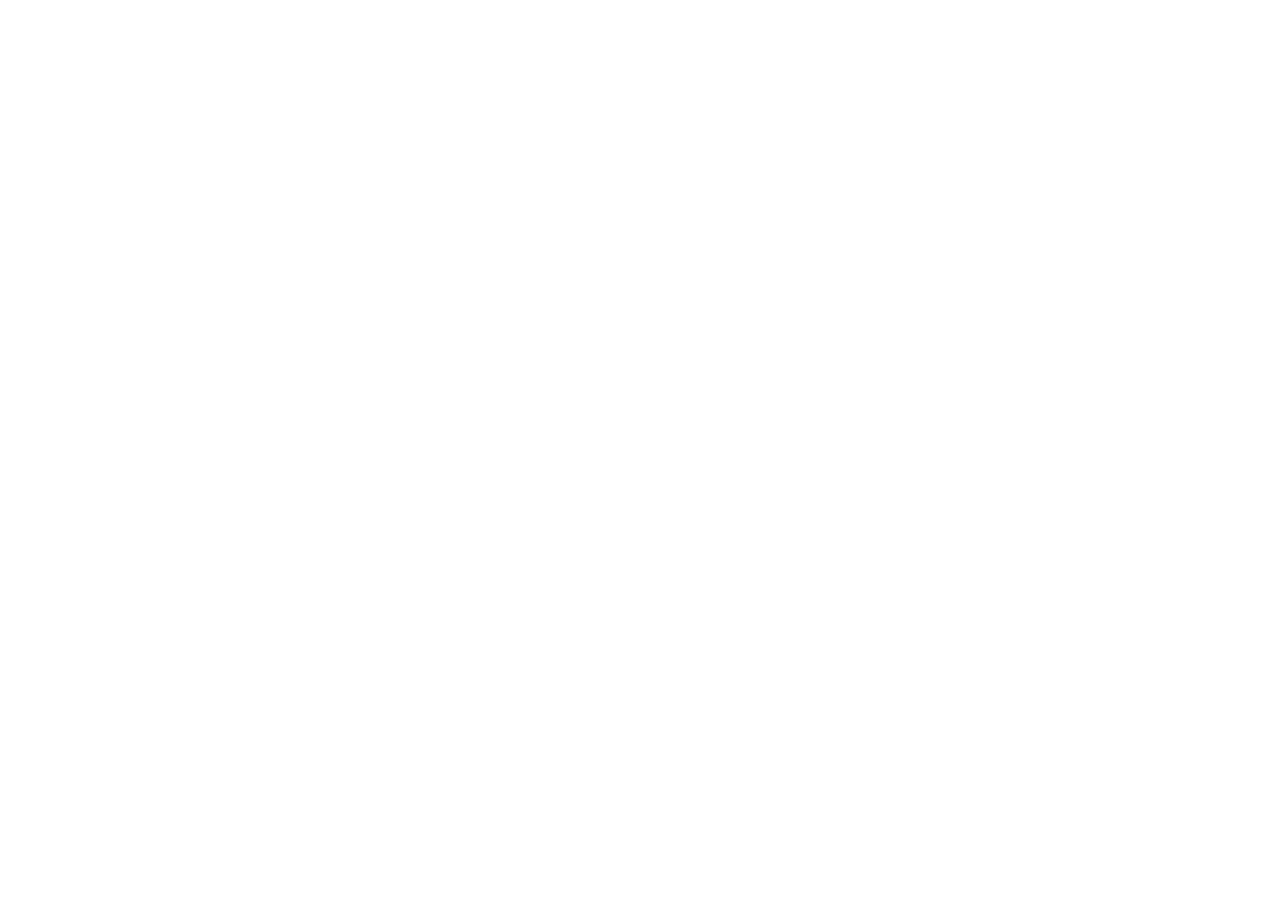
==== codediary/index.html @ cde7b7ba "Angular makes life too easy." ====
<!doctype html>
<html ng-app="IHateTheSnow">
<head>
	<title> I Hate The Snow </title>
		<link rel="stylesheet" href="https://maxcdn.bootstrapcdn.com/bootstrap/3.3.7/css/bootstrap.min.css" integrity="sha384-BVYiiSIFeK1dGmJRAkycuHAHRg32OmUcww7on3RYdg4Va+PmSTsz/K68vbdEjh4u" crossorigin="anonymous">
	<!-- The CSS File -->
		<link rel="stylesheet" href="css/main.css"></script>
	<!-- Angular Core Library -->
		<script src="https://ajax.googleapis.com/ajax/libs/angularjs/1.6.0-rc.2/angular.min.js"></script>
	<!-- Angular Routing Library -->
		<script src="https://code.angularjs.org/1.2.28/angular-route.min.js"></script>
	<!-- Modules -->
		<script src="js/app.js"></script>
	<!-- Controllers -->
		<script src="js/controllers/GalleryController.js"></script>
	<!-- Services -->
		<script src="js/services/photos.js"></script>
</head>

	<body>
	<!-- The navigation at the top -->

	<!-- End of Navigation Tabs -->

	<!-- Gallery -->
		<div class="container">
			<div ng-view></div>
		</div>
	
	</body>

	<!-- JQuery -->
<script src="https://ajax.googleapis.com/ajax/libs/jquery/3.1.1/jquery.min.js"></script>
<script src="https://maxcdn.bootstrapcdn.com/bootstrap/3.3.7/js/bootstrap.min.js" integrity="sha384-Tc5IQib027qvyjSMfHjOMaLkfuWVxZxUPnCJA7l2mCWNIpG9mGCD8wGNIcPD7Txa" crossorigin="anonymous"></script>


</html>
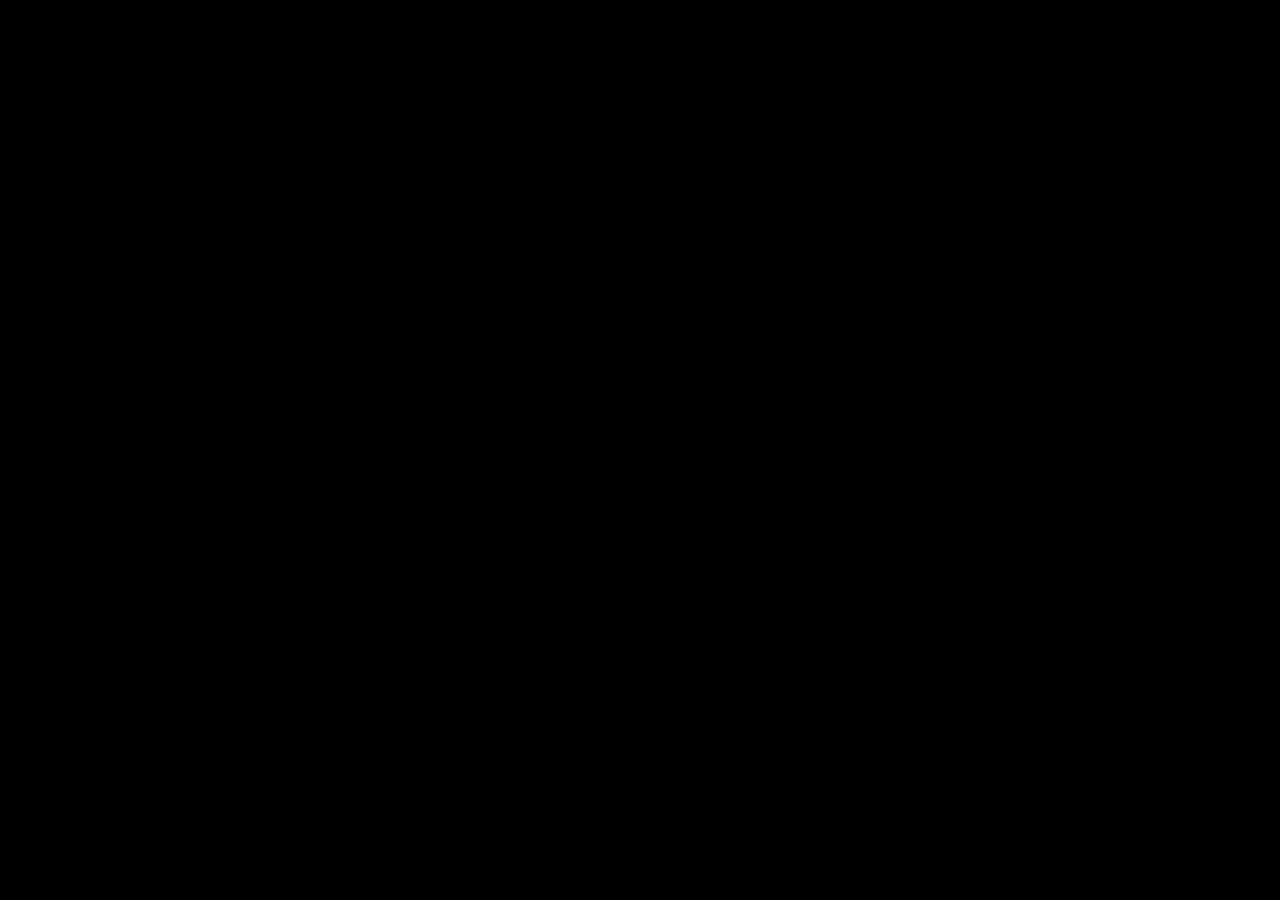
==== commit 8d336d8d: "updated css" ====
--- a/codediary/index.html
+++ b/codediary/index.html
@@ -26,7 +26,7 @@
 		<div class="container">
 			<div ng-view></div>
 		</div>
-	
+		<div id="space"></div>
 	</body>
 
 	<!-- JQuery -->
--- a/codediary/css/main.css
+++ b/codediary/css/main.css
@@ -0,0 +1,62 @@
+body {
+	background-color: black;
+}
+
+.dropdown-menu{
+	box-shadow: 0 6px 12px rgba(0,0,0,.5);
+	background-color:black;
+}
+.nav-button:hover{
+	cursor:pointer;
+	}
+
+.dropdown-menu li a{
+	color:white;
+}
+.dropdown-menu li a:hover{
+	background-color:pink;
+}
+
+#location {
+	height: 40px;
+	/*background: pink;*/
+}
+
+#description{
+	height: 60px;
+	/*background: orange;*/
+	margin-bottom: 4px;
+}
+
+#comment {
+	color:white;
+}
+
+#image{
+	width: 500px;
+	height: 500px;
+	padding: 10px 10px 10px 10px;
+	/*background: gray;*/
+}
+#buttons-images{
+	width: 500px;
+	height: 500px;
+}
+#gallerybuttons{
+	position: relative;
+	top: -3px;
+	left:0px;
+}
+
+img {
+	max-height: 100%;
+	max-width: 100%;
+}
+
+.floatleft{
+	float:left;
+}
+#space{
+	height:30px;
+}
+
